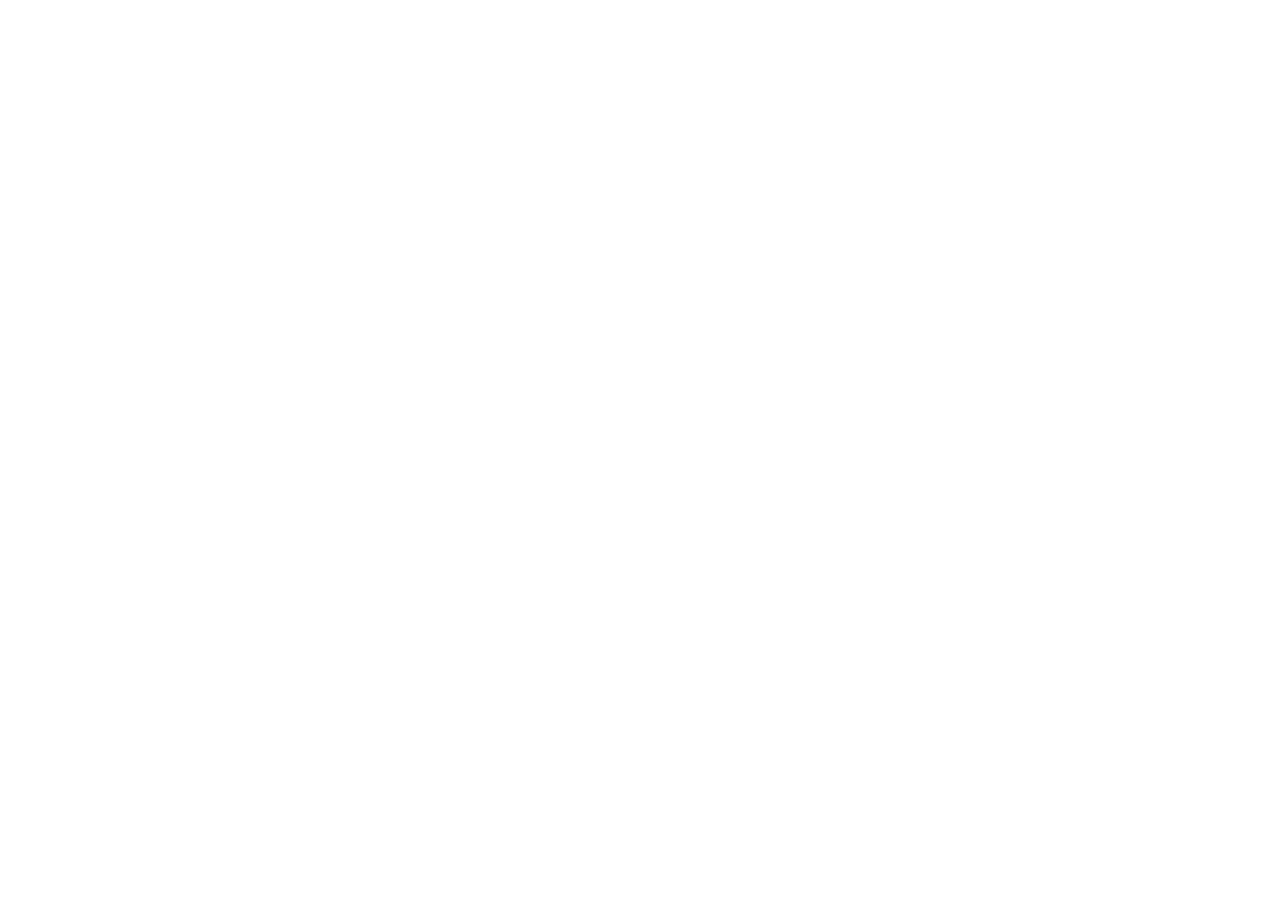
==== pages/about.html @ 9780df92 "#4 desgin mune" ====
<!DOCTYPE html>
<html lang="en">
<head>
    <meta charset="UTF-8">
    <meta name="viewport" content="width=device-width, initial-scale=1.0">
    <title>Document</title>
</head>
<body>
    
</body>
</html>
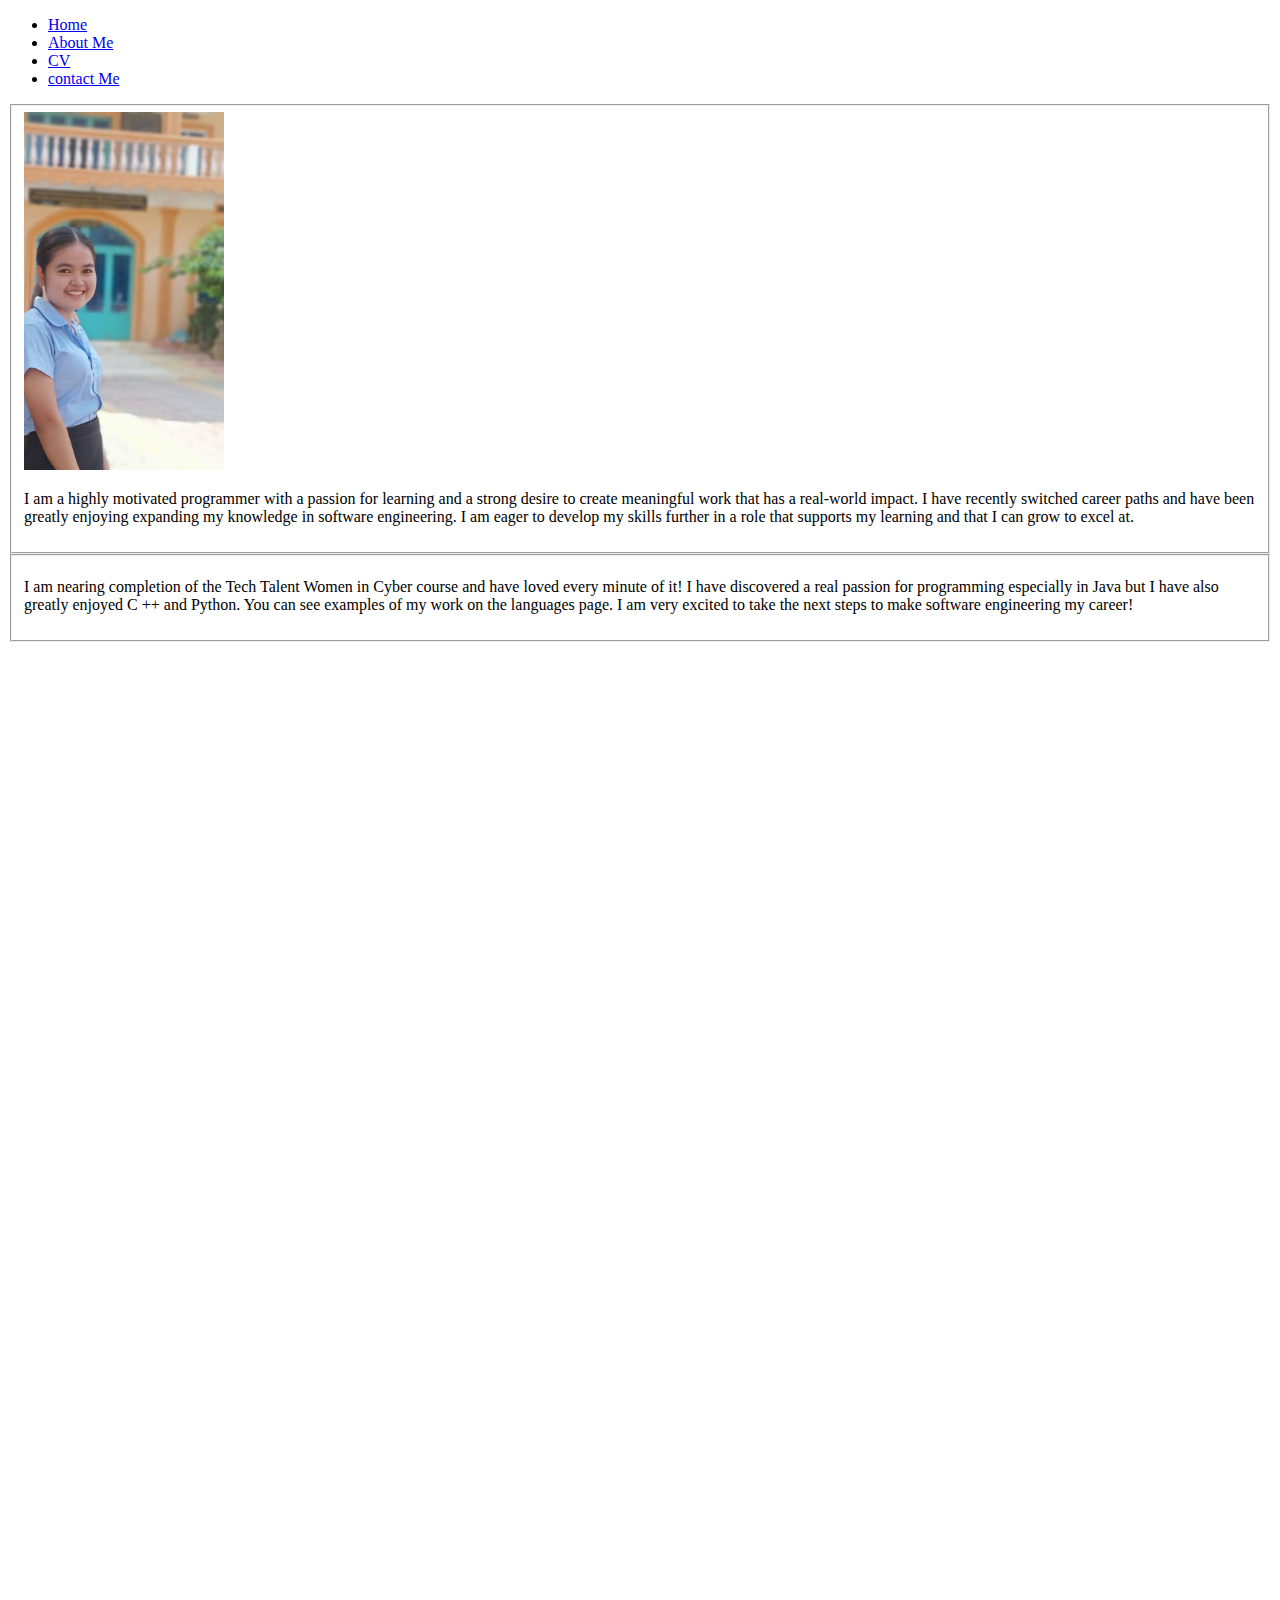
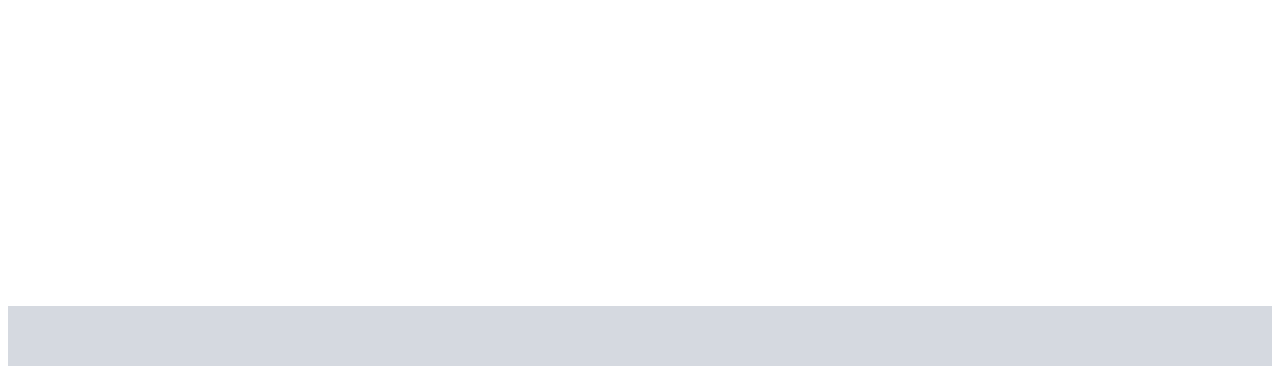
==== commit 3644ad39: "#6 link pages" ====
--- a/pages/about.html
+++ b/pages/about.html
@@ -1,11 +1,42 @@
+
 <!DOCTYPE html>
 <html lang="en">
 <head>
     <meta charset="UTF-8">
     <meta name="viewport" content="width=device-width, initial-scale=1.0">
-    <title>Document</title>
+    <title>Personal Project</title>
+    <link rel="stylesheet" href="../css/about.css">
+    <link rel="shortcut icon" href="../images/1.png" type="image/x-icon"> 
+    
 </head>
 <body>
-    
+    <div class="container">
+        <ul>
+            <li><a href="../index.html">Home</a></li>
+            <li><a href="/pages/about.html">About Me</a></li>
+            <li><a href="/pages/CV.html">CV</a></li>
+            <li><a href="/pages/contact.html">contact Me</a></li>
+        </ul>
+    </div>
+<div class="one">
+    <fieldset>
+    <div class="show">
+        <img src="/images/5.jpeg" alt="5.jpeg" width="200">
+        <p>I am a highly motivated programmer with a passion for learning and a strong desire to create meaningful work that has a real-world impact. I have recently switched career paths and have been greatly enjoying expanding my knowledge in software engineering. I am eager to develop my skills further in a role that supports my learning and that I can grow to excel at.</p>
+    </div>
+    </fieldset>
+</div>
+<div class="two">
+    <fieldset>
+    <div class="show">
+       
+        <p>I am nearing completion of the Tech Talent Women in Cyber course and have loved every minute of it! I have discovered a real passion for programming especially in Java but I have also greatly enjoyed C ++ and Python. You can see examples of my work on the languages page. I am very excited to take the next steps to make software engineering my career!</p>
+    </div>
+    </fieldset>
+</div>
+<footer>
+        
+</footer>
 </body>
 </html>
+
--- a/css/about.css
+++ b/css/about.css
@@ -0,0 +1,8 @@
+footer{
+    background: rgb(213, 217, 224);
+    padding: 30px;
+    color:black;
+    text-transform: uppercase;
+    text-align: center;
+    margin-top: 100%;
+ }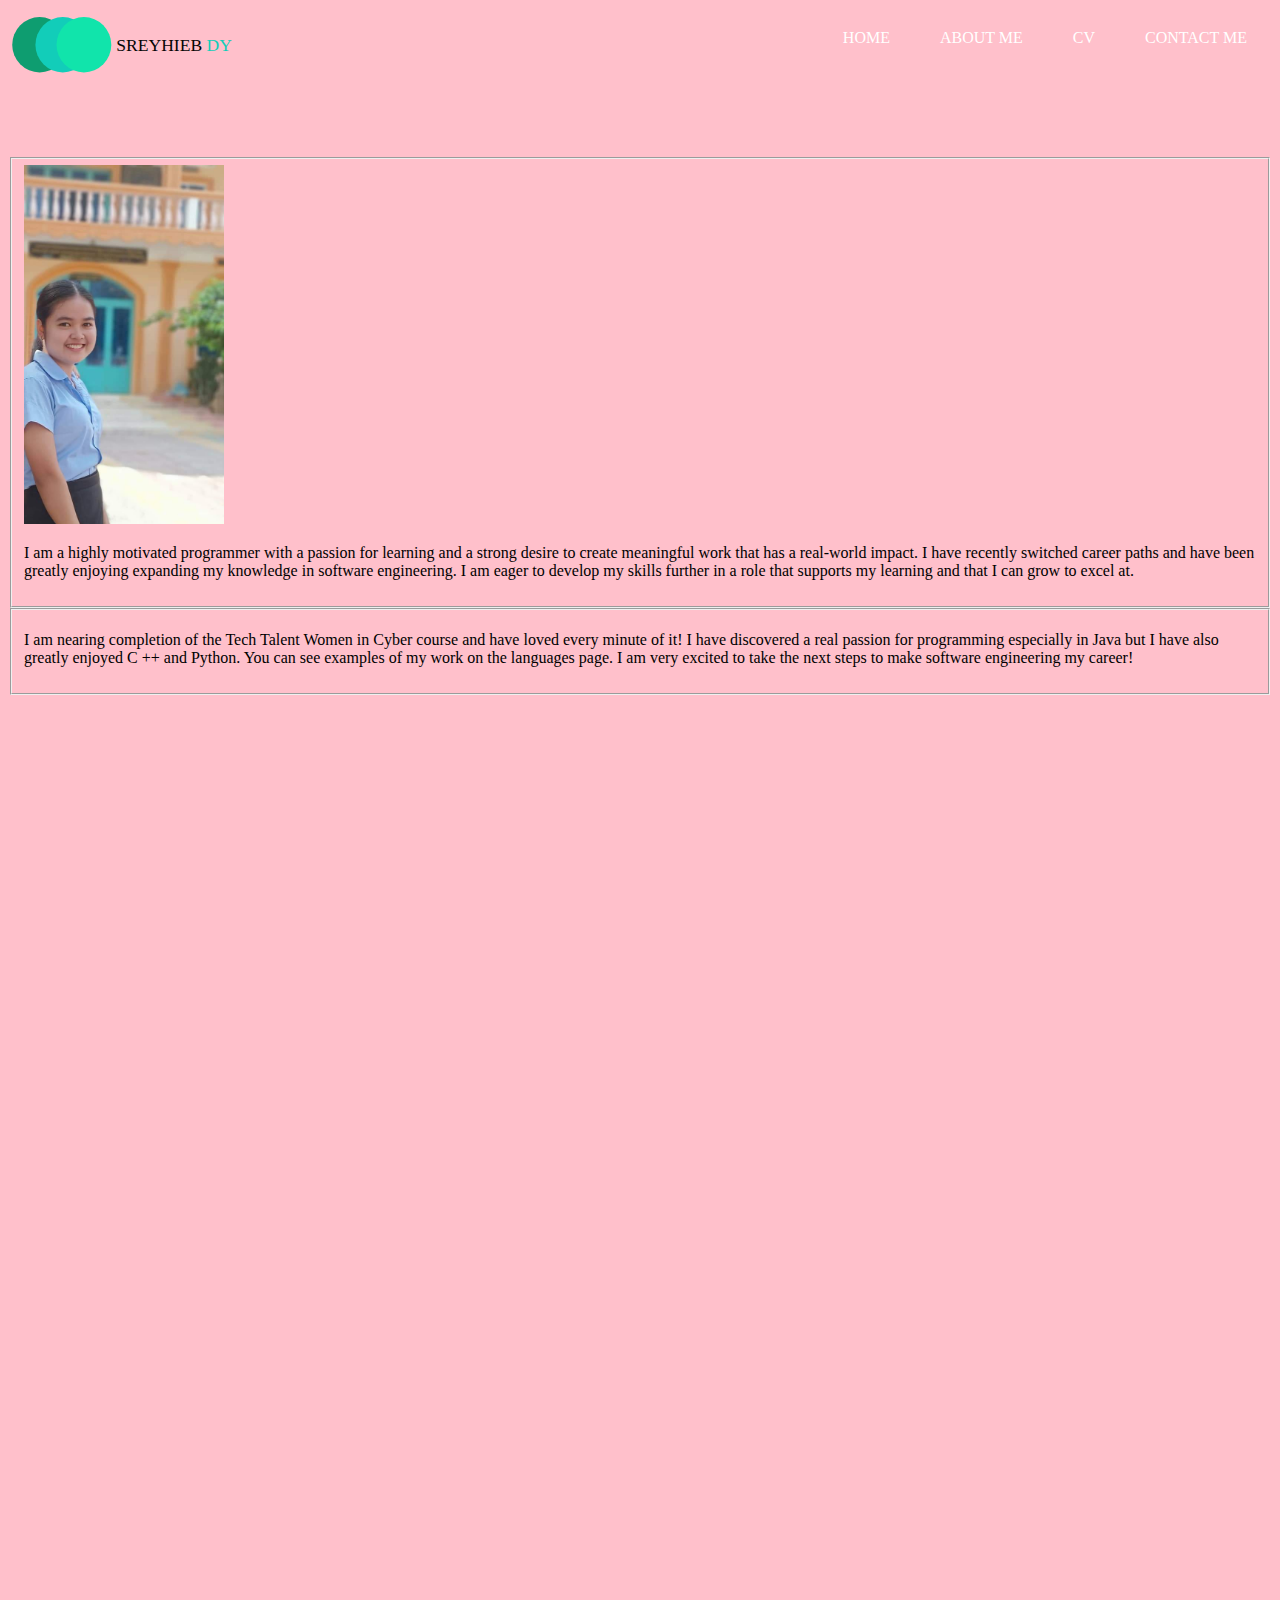
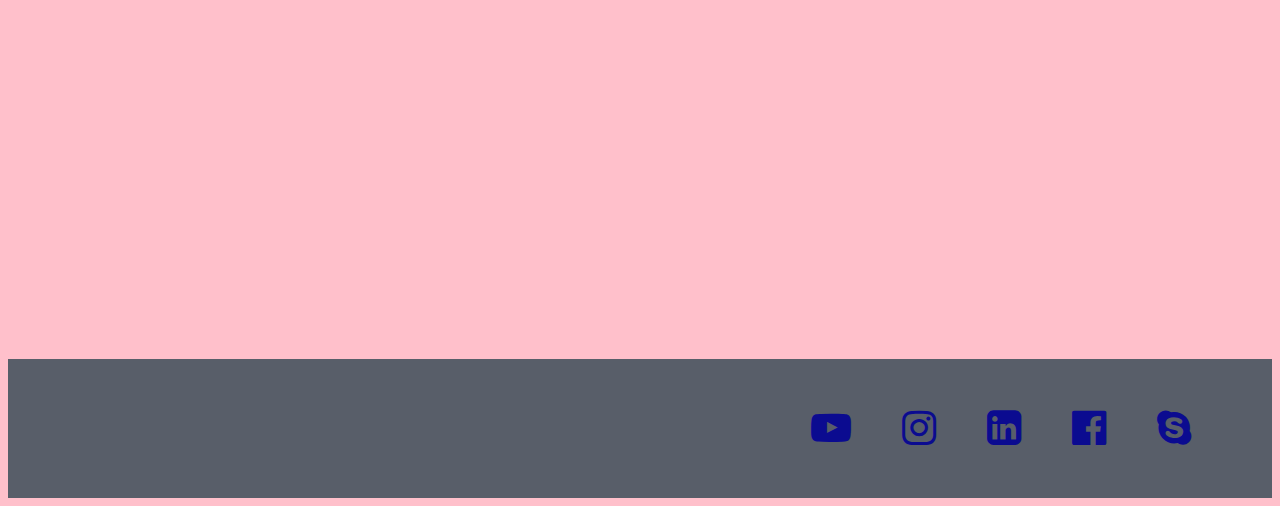
==== commit 30586123: "#6 backgrand page" ====
--- a/pages/about.html
+++ b/pages/about.html
@@ -7,15 +7,18 @@
     <title>Personal Project</title>
     <link rel="stylesheet" href="../css/about.css">
     <link rel="shortcut icon" href="../images/1.png" type="image/x-icon"> 
-    
+    <link rel="stylesheet" href="https://cdnjs.cloudflare.com/ajax/libs/font-awesome/4.7.0/css/font-awesome.min.css">
 </head>
 <body>
+    <div class="logo-container">
+        <img src="/images/logo.svg" alt="logo" width="20%">
+    </div>
     <div class="container">
         <ul>
             <li><a href="../index.html">Home</a></li>
-            <li><a href="/pages/about.html">About Me</a></li>
-            <li><a href="/pages/CV.html">CV</a></li>
-            <li><a href="/pages/contact.html">contact Me</a></li>
+            <li><a href="about.html">About Me</a></li>
+            <li><a href="cv.html">CV</a></li>
+            <li><a href="contact.html">contact Me</a></li>
         </ul>
     </div>
 <div class="one">
@@ -29,13 +32,20 @@
 <div class="two">
     <fieldset>
     <div class="show">
-       
         <p>I am nearing completion of the Tech Talent Women in Cyber course and have loved every minute of it! I have discovered a real passion for programming especially in Java but I have also greatly enjoyed C ++ and Python. You can see examples of my work on the languages page. I am very excited to take the next steps to make software engineering my career!</p>
     </div>
     </fieldset>
 </div>
 <footer>
-        
+    <div class="websize">
+        <ol>
+            <li><a href="https://www.youtube.com/"><i class="fa fa-youtube-play"></i></a></li>
+            <li><a href="https://www.instagram.com/?hl=en"><i class="fa fa-instagram"></i></a></li>
+            <li><a href="https://fontawesome.com/v4.7.0/icon/linkedin-square"><i class="fa fa-linkedin-square"></i></a></li>
+            <li><a href="https://www.facebook.com/facebook"><i class="	fa fa-facebook-official"></i></a></li>
+            <li><a href="https://www.skype.com/en/"><i class="fa fa-skype"></i></a></li>
+        </ol>
+   </div>  
 </footer>
 </body>
 </html>
--- a/css/about.css
+++ b/css/about.css
@@ -1,5 +1,50 @@
+body{
+    overflow-x: hidden;
+    background: pink;
+}
+ul{
+    display: flex;
+    list-style: none;
+    justify-content:flex-end;
+    margin-top: -5%;
+}
+ul li{
+    padding: 10px;
+    
+}
+ul li:hover{
+    background-color: coral;
+}
+ul li a{
+    text-decoration: none;
+    text-transform: uppercase;
+    color:#fff;
+    padding: 15px;
+}
+.contain{
+    height: 100vh;
+    margin: -350px;
+}
+.one{
+    margin-top: 100px;
+}
+.websize {
+    display: flex;
+    justify-content: flex-end;
+}
+ ol  {
+    display: flex;
+    justify-content: space-evenly;
+    list-style: none;
+    width: 40%;
+
+}
+ol a {
+    font-size: 40px;
+    color: rgb(11, 11, 144);
+}
 footer{
-    background: rgb(213, 217, 224);
+    background: rgb(88, 94, 105);
     padding: 30px;
     color:black;
     text-transform: uppercase;
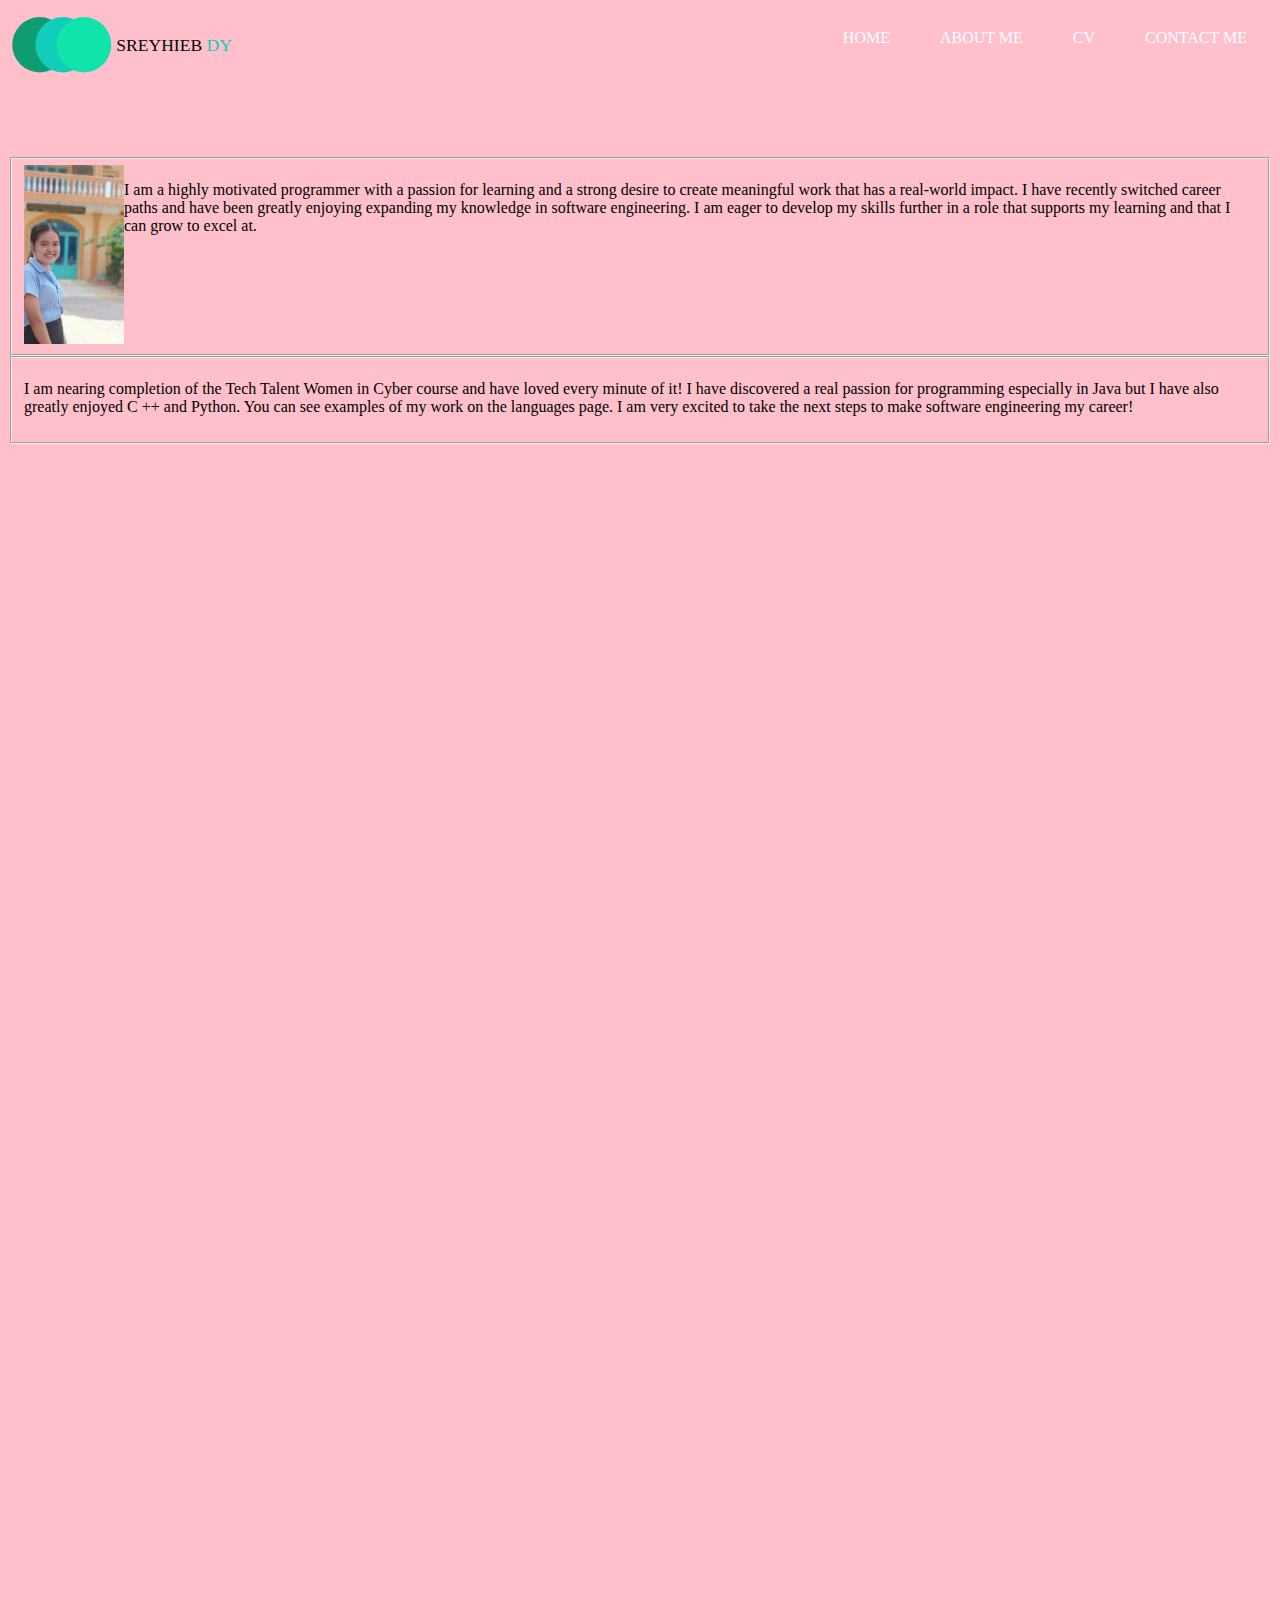
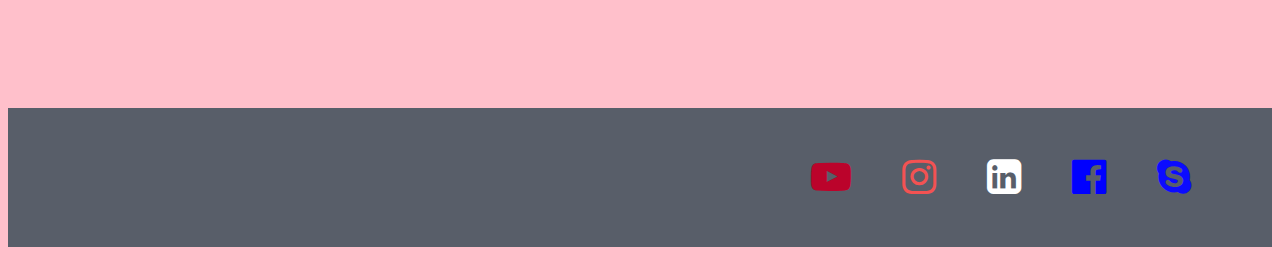
==== commit f46ca828: "#7 design home page" ====
--- a/pages/about.html
+++ b/pages/about.html
@@ -24,7 +24,7 @@
 <div class="one">
     <fieldset>
     <div class="show">
-        <img src="/images/5.jpeg" alt="5.jpeg" width="200">
+        <img src="/images/5.jpeg" alt="5.jpeg" width="100">
         <p>I am a highly motivated programmer with a passion for learning and a strong desire to create meaningful work that has a real-world impact. I have recently switched career paths and have been greatly enjoying expanding my knowledge in software engineering. I am eager to develop my skills further in a role that supports my learning and that I can grow to excel at.</p>
     </div>
     </fieldset>
@@ -39,11 +39,11 @@
 <footer>
     <div class="websize">
         <ol>
-            <li><a href="https://www.youtube.com/"><i class="fa fa-youtube-play"></i></a></li>
-            <li><a href="https://www.instagram.com/?hl=en"><i class="fa fa-instagram"></i></a></li>
-            <li><a href="https://fontawesome.com/v4.7.0/icon/linkedin-square"><i class="fa fa-linkedin-square"></i></a></li>
-            <li><a href="https://www.facebook.com/facebook"><i class="	fa fa-facebook-official"></i></a></li>
-            <li><a href="https://www.skype.com/en/"><i class="fa fa-skype"></i></a></li>
+            <li><a href="https://www.youtube.com/"><i class="fa fa-youtube-play" style="color: rgb(187, 3, 43);"></i></a></li>
+            <li><a href="https://www.instagram.com/?hl=en"><i class="fa fa-instagram" style="color: rgb(243, 82, 82);"></i></a></li>
+            <li><a href="https://fontawesome.com/v4.7.0/icon/linkedin-square"><i class="fa fa-linkedin-square" style="color:white ;"></i></a></li>
+            <li><a href="https://www.facebook.com/facebook"><i class="	fa fa-facebook-official" style="color:blue"></i></a></li>
+            <li><a href="https://www.skype.com/en/"><i class="fa fa-skype" style="color:rgb(11, 11, 255) ;"></i></a></li>
         </ol>
    </div>  
 </footer>
--- a/css/about.css
+++ b/css/about.css
@@ -1,6 +1,6 @@
 body{
     overflow-x: hidden;
-    background: pink;
+    background:pink;
 }
 ul{
     display: flex;
@@ -50,4 +50,10 @@
     text-transform: uppercase;
     text-align: center;
     margin-top: 100%;
- }+ }
+.pig{
+    height: 40vh;
+}
+.show{
+    display: flex;
+}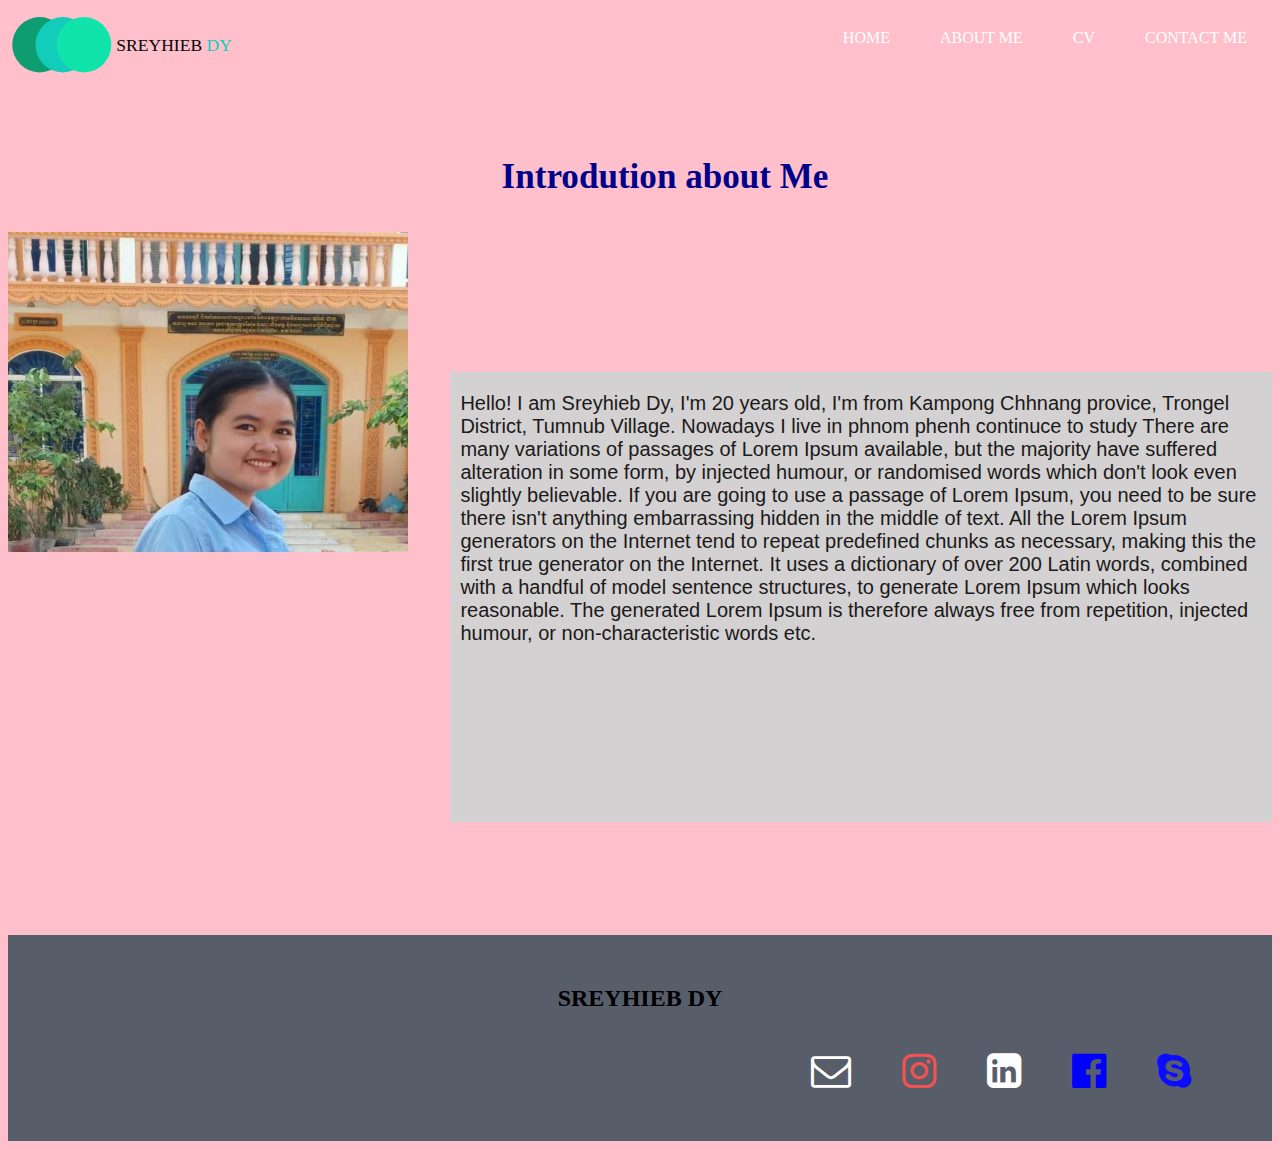
==== commit 0bc002fb: "#8 input colors backgrand" ====
--- a/pages/about.html
+++ b/pages/about.html
@@ -10,6 +10,7 @@
     <link rel="stylesheet" href="https://cdnjs.cloudflare.com/ajax/libs/font-awesome/4.7.0/css/font-awesome.min.css">
 </head>
 <body>
+<!--  -->
     <div class="logo-container">
         <img src="/images/logo.svg" alt="logo" width="20%">
     </div>
@@ -21,32 +22,52 @@
             <li><a href="contact.html">contact Me</a></li>
         </ul>
     </div>
-<div class="one">
-    <fieldset>
-    <div class="show">
-        <img src="/images/5.jpeg" alt="5.jpeg" width="100">
-        <p>I am a highly motivated programmer with a passion for learning and a strong desire to create meaningful work that has a real-world impact. I have recently switched career paths and have been greatly enjoying expanding my knowledge in software engineering. I am eager to develop my skills further in a role that supports my learning and that I can grow to excel at.</p>
+    <div class="one">
+        <h3>Introdution about Me</h3>
     </div>
-    </fieldset>
-</div>
-<div class="two">
-    <fieldset>
-    <div class="show">
-        <p>I am nearing completion of the Tech Talent Women in Cyber course and have loved every minute of it! I have discovered a real passion for programming especially in Java but I have also greatly enjoyed C ++ and Python. You can see examples of my work on the languages page. I am very excited to take the next steps to make software engineering my career!</p>
+<!--  -->
+
+    </div class="all">
+        <div class="photo">
+            <img src="/images/6.jpeg" alt="6.jpeg" width="400";
+            height="320"  > 
+        </div>
+        <div class="box-text">
+            <p>
+                Hello! I am Sreyhieb Dy, I'm 20 years old, I'm from 
+                Kampong Chhnang provice, Trongel ​District, Tumnub  Village.
+                Nowadays I live in phnom phenh continuce to study
+                There are many variations of passages of Lorem Ipsum available, 
+                but the majority have suffered alteration in some form, by injected humour,
+                or randomised words which don't look even slightly believable. If you are
+                going to use a passage of Lorem Ipsum, you need to be sure there isn't anything 
+                embarrassing hidden in the middle of text. All the Lorem Ipsum generators on the
+                Internet tend to repeat predefined chunks as necessary, making this the first true 
+                generator on the Internet. It uses a dictionary of over 200 Latin words, combined with
+                a handful of model sentence structures, to generate Lorem Ipsum which looks reasonable.
+                The generated Lorem Ipsum is therefore always free from repetition, injected humour, 
+                or non-characteristic words etc.
+            </p>
+        </div>
     </div>
-    </fieldset>
-</div>
-<footer>
-    <div class="websize">
-        <ol>
-            <li><a href="https://www.youtube.com/"><i class="fa fa-youtube-play" style="color: rgb(187, 3, 43);"></i></a></li>
-            <li><a href="https://www.instagram.com/?hl=en"><i class="fa fa-instagram" style="color: rgb(243, 82, 82);"></i></a></li>
-            <li><a href="https://fontawesome.com/v4.7.0/icon/linkedin-square"><i class="fa fa-linkedin-square" style="color:white ;"></i></a></li>
-            <li><a href="https://www.facebook.com/facebook"><i class="	fa fa-facebook-official" style="color:blue"></i></a></li>
-            <li><a href="https://www.skype.com/en/"><i class="fa fa-skype" style="color:rgb(11, 11, 255) ;"></i></a></li>
-        </ol>
-   </div>  
-</footer>
+
+<!--  -->
+    <footer>
+        <div class="text1">
+            <h2>Sreyhieb Dy</h2>
+        </div>
+        <div class="websize">
+            <ol>
+                <li><a href="https://www.youtube.com/"><i class="fa fa-envelope-o" style="color:white;"></i></a></li>
+                <li><a href="https://www.instagram.com/?hl=en"><i class="fa fa-instagram" style="color: rgb(243, 82, 82);"></i></a></li>
+                <li><a href="https://fontawesome.com/v4.7.0/icon/linkedin-square"><i class="fa fa-linkedin-square" style="color:white ;"></i></a></li>
+                <li><a href="https://www.facebook.com/facebook"><i class="	fa fa-facebook-official" style="color:blue"></i></a></li>
+                <li><a href="https://www.skype.com/en/"><i class="fa fa-skype" style="color:rgb(11, 11, 255) ;"></i></a></li>
+            </ol>
+    </div>  
+    </footer>
+
+<!--  -->
 </body>
 </html>
 
--- a/css/about.css
+++ b/css/about.css
@@ -43,17 +43,65 @@
     font-size: 40px;
     color: rgb(11, 11, 144);
 }
+
+.pig{
+    height: 40vh;
+}
+.show{
+    display: flex;
+}
+
+/*  */
+
+.all{
+    width:100%;
+    height:50vh;
+    display: flex;
+
+    
+}
+.photo{
+    width:30%;
+    height:50vh;   
+}
+
+.box-text{
+    width:65%;
+    height:50vh;
+    float: right;
+    margin-top: -310px;
+    margin-left: 10px;
+    font-size: 20px;
+    background: rgb(211, 209, 209);
+
+}
+.box-text p{
+    color:rgb(27, 25, 25);
+    font-family: sans-serif;
+    padding-left: 10px;
+    
+}
+.one{
+    text-align: center;
+    font-size: 30px;
+    padding-left: 50px;
+    color: darkblue;
+}
+/*  */
+
 footer{
     background: rgb(88, 94, 105);
     padding: 30px;
     color:black;
     text-transform: uppercase;
     text-align: center;
-    margin-top: 100%;
- }
-.pig{
-    height: 40vh;
+    margin-top: 20%;
 }
-.show{
-    display: flex;
-}+/* cv */
+button{
+    text-align: center;
+    margin-left: 450px;
+    background:rgb(101, 101, 216);
+   
+}
+
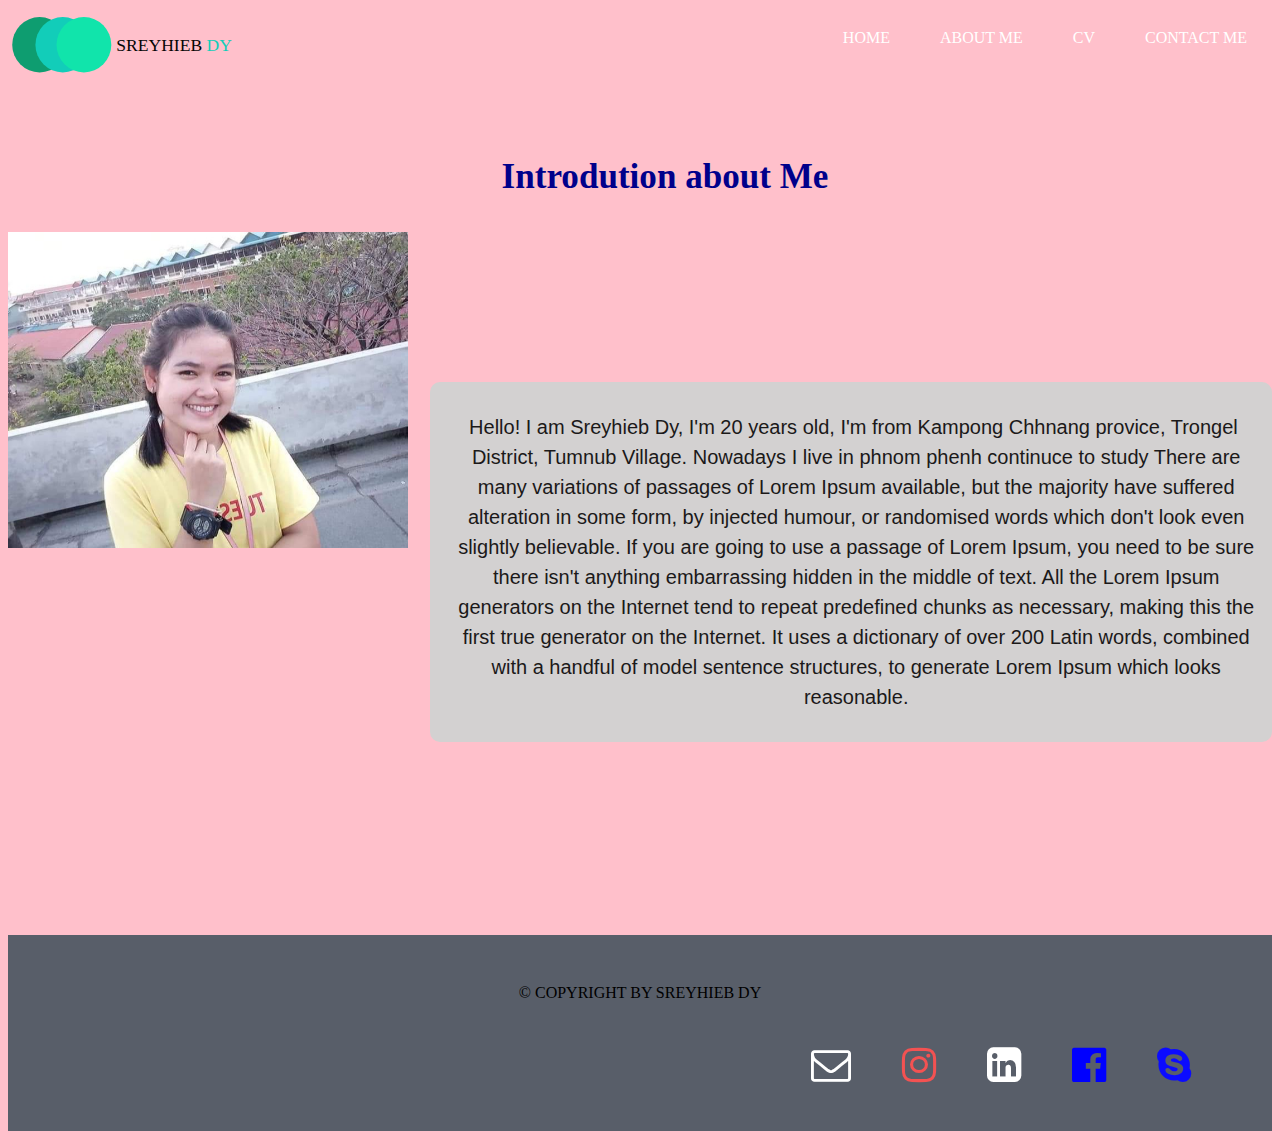
==== commit 9f58e63a: "#9 cv and contact" ====
--- a/pages/about.html
+++ b/pages/about.html
@@ -5,6 +5,7 @@
     <meta charset="UTF-8">
     <meta name="viewport" content="width=device-width, initial-scale=1.0">
     <title>Personal Project</title>
+    <link rel="stylesheet" href="/css/hover.css">
     <link rel="stylesheet" href="../css/about.css">
     <link rel="shortcut icon" href="../images/1.png" type="image/x-icon"> 
     <link rel="stylesheet" href="https://cdnjs.cloudflare.com/ajax/libs/font-awesome/4.7.0/css/font-awesome.min.css">
@@ -29,8 +30,7 @@
 
     </div class="all">
         <div class="photo">
-            <img src="/images/6.jpeg" alt="6.jpeg" width="400";
-            height="320"  > 
+            <img src="/images/9.jpeg" alt="9.jpeg" width="400"; > 
         </div>
         <div class="box-text">
             <p>
@@ -45,24 +45,21 @@
                 Internet tend to repeat predefined chunks as necessary, making this the first true 
                 generator on the Internet. It uses a dictionary of over 200 Latin words, combined with
                 a handful of model sentence structures, to generate Lorem Ipsum which looks reasonable.
-                The generated Lorem Ipsum is therefore always free from repetition, injected humour, 
-                or non-characteristic words etc.
+                
             </p>
         </div>
     </div>
 
 <!--  -->
     <footer>
-        <div class="text1">
-            <h2>Sreyhieb Dy</h2>
-        </div>
+        <p>&copy; Copyright by Sreyhieb Dy</p>
         <div class="websize">
             <ol>
-                <li><a href="https://www.youtube.com/"><i class="fa fa-envelope-o" style="color:white;"></i></a></li>
-                <li><a href="https://www.instagram.com/?hl=en"><i class="fa fa-instagram" style="color: rgb(243, 82, 82);"></i></a></li>
-                <li><a href="https://fontawesome.com/v4.7.0/icon/linkedin-square"><i class="fa fa-linkedin-square" style="color:white ;"></i></a></li>
-                <li><a href="https://www.facebook.com/facebook"><i class="	fa fa-facebook-official" style="color:blue"></i></a></li>
-                <li><a href="https://www.skype.com/en/"><i class="fa fa-skype" style="color:rgb(11, 11, 255) ;"></i></a></li>
+                <li><a href="https://www.youtube.com/"><i class="fa fa-envelope-o hvr-bounce-in" style="color:white;"></i></a></li>
+                <li><a href="https://www.instagram.com/?hl=en"><i class="fa fa-instagram hvr-bounce-in" style="color: rgb(243, 82, 82);"></i></a></li>
+                <li><a href="https://fontawesome.com/v4.7.0/icon/linkedin-square"><i class="fa fa-linkedin-square hvr-bounce-in" style="color:white ;"></i></a></li>
+                <li><a href="https://www.facebook.com/facebook"><i class="	fa fa-facebook-official hvr-bounce-in" style="color:blue"></i></a></li>
+                <li><a href="https://www.skype.com/en/"><i class="fa fa-skype hvr-bounce-in" style="color:rgb(11, 11, 255) ;"></i></a></li>
             </ol>
     </div>  
     </footer>
--- a/css/about.css
+++ b/css/about.css
@@ -44,9 +44,7 @@
     color: rgb(11, 11, 144);
 }
 
-.pig{
-    height: 40vh;
-}
+
 .show{
     display: flex;
 }
@@ -57,8 +55,10 @@
     width:100%;
     height:50vh;
     display: flex;
-
-    
+    margin-top: -10px;
+    border-radius: 10px;
+    padding: 10px;
+    line-height: 3;
 }
 .photo{
     width:30%;
@@ -67,13 +67,14 @@
 
 .box-text{
     width:65%;
-    height:50vh;
     float: right;
-    margin-top: -310px;
+    margin-top: -300px;
     margin-left: 10px;
     font-size: 20px;
     background: rgb(211, 209, 209);
-
+    border-radius: 10px;
+    padding: 10px;
+    line-height:1.9;
 }
 .box-text p{
     color:rgb(27, 25, 25);
@@ -87,8 +88,32 @@
     padding-left: 50px;
     color: darkblue;
 }
-/*  */
-
+button{
+    text-align: center;
+    margin-left: 450px;
+   
+    
+}
+.btn{
+    width: 20%;
+    height: 30px;
+    margin-right: 20px;
+}
+.text1{
+    background: rgba(128, 128, 128, 0.267);
+    height: 495px;
+    width: 700px;
+    margin-left:53%;
+    margin-top: -41%;
+}
+.text1,p{
+    text-align: center;
+   line-height: 1.5;
+}
+.text , h2 , p{
+    display: flex;
+    justify-content: center;
+}
 footer{
     background: rgb(88, 94, 105);
     padding: 30px;
@@ -97,11 +122,17 @@
     text-align: center;
     margin-top: 20%;
 }
-/* cv */
-button{
-    text-align: center;
-    margin-left: 450px;
-    background:rgb(101, 101, 216);
-   
+@media(max-width:750px) {
+    .box-text {
+        flex-direction: column;
+        
+    }
+   .photo{
+        height:40px;
+        width: 50%;
+    }
+    
 }
 
+
+
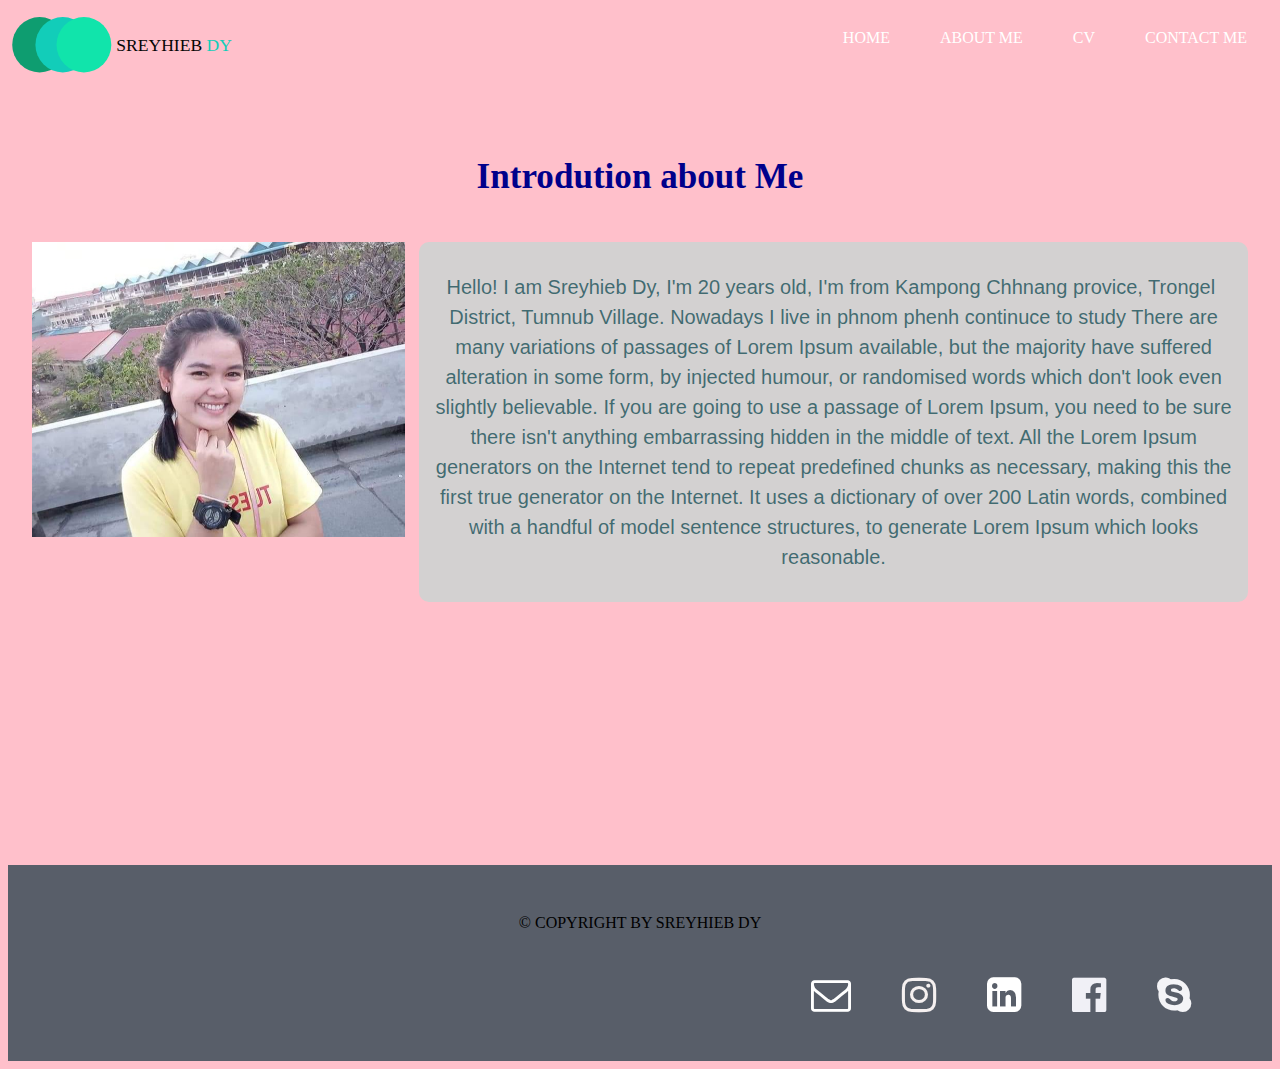
==== commit 63f5dd06: "#9 @mdia" ====
--- a/pages/about.html
+++ b/pages/about.html
@@ -28,9 +28,9 @@
     </div>
 <!--  -->
 
-    </div class="all">
+    <div class="all">
         <div class="photo">
-            <img src="/images/9.jpeg" alt="9.jpeg" width="400"; > 
+            <img src="/images/9.jpeg" alt="9.jpeg" width="100%"; > 
         </div>
         <div class="box-text">
             <p>
@@ -56,10 +56,10 @@
         <div class="websize">
             <ol>
                 <li><a href="https://www.youtube.com/"><i class="fa fa-envelope-o hvr-bounce-in" style="color:white;"></i></a></li>
-                <li><a href="https://www.instagram.com/?hl=en"><i class="fa fa-instagram hvr-bounce-in" style="color: rgb(243, 82, 82);"></i></a></li>
+                <li><a href="https://www.instagram.com/?hl=en"><i class="fa fa-instagram hvr-bounce-in" style="color: rgb(245, 240, 240);"></i></a></li>
                 <li><a href="https://fontawesome.com/v4.7.0/icon/linkedin-square"><i class="fa fa-linkedin-square hvr-bounce-in" style="color:white ;"></i></a></li>
-                <li><a href="https://www.facebook.com/facebook"><i class="	fa fa-facebook-official hvr-bounce-in" style="color:blue"></i></a></li>
-                <li><a href="https://www.skype.com/en/"><i class="fa fa-skype hvr-bounce-in" style="color:rgb(11, 11, 255) ;"></i></a></li>
+                <li><a href="https://www.facebook.com/facebook"><i class="	fa fa-facebook-official hvr-bounce-in" style="color:rgb(240, 240, 246)"></i></a></li>
+                <li><a href="https://www.skype.com/en/"><i class="fa fa-skype hvr-bounce-in" style="color:rgb(244, 244, 247) ;"></i></a></li>
             </ol>
     </div>  
     </footer>
--- a/css/about.css
+++ b/css/about.css
@@ -52,40 +52,37 @@
 /*  */
 
 .all{
-    width:100%;
-    height:50vh;
+   
     display: flex;
-    margin-top: -10px;
+   justify-content: space-evenly;
     border-radius: 10px;
     padding: 10px;
     line-height: 3;
 }
 .photo{
     width:30%;
-    height:50vh;   
+   
 }
 
 .box-text{
     width:65%;
-    float: right;
-    margin-top: -300px;
-    margin-left: 10px;
+  
+   padding: 10px;
     font-size: 20px;
     background: rgb(211, 209, 209);
     border-radius: 10px;
-    padding: 10px;
     line-height:1.9;
 }
 .box-text p{
-    color:rgb(27, 25, 25);
+    color:rgba(15, 74, 82, 0.753);
     font-family: sans-serif;
-    padding-left: 10px;
+  
     
 }
 .one{
     text-align: center;
     font-size: 30px;
-    padding-left: 50px;
+
     color: darkblue;
 }
 button{
@@ -100,11 +97,11 @@
     margin-right: 20px;
 }
 .text1{
-    background: rgba(128, 128, 128, 0.267);
-    height: 495px;
-    width: 700px;
+    background: rgba(7, 145, 187, 0.329);
+    height: 455px;
+    width: 600px;
     margin-left:53%;
-    margin-top: -41%;
+    margin-top: -42%;
 }
 .text1,p{
     text-align: center;
@@ -122,17 +119,31 @@
     text-align: center;
     margin-top: 20%;
 }
-@media(max-width:750px) {
+@media(max-width:700px) {
+    .all {
+        flex-direction: column;
+    }
     .box-text {
+       width: 100%;
+    }
+    .photo{
+        width: 100%;
+    }
+    
+}
+@media(max-width:700px) {
+    .logo-container {
         flex-direction: column;
-        
     }
-   .photo{
-        height:40px;
-        width: 50%;
+    .text1 {
+       width: 100%;
+    }
+    .photo{
+        width: 100%;
     }
     
 }
 
 
 
+
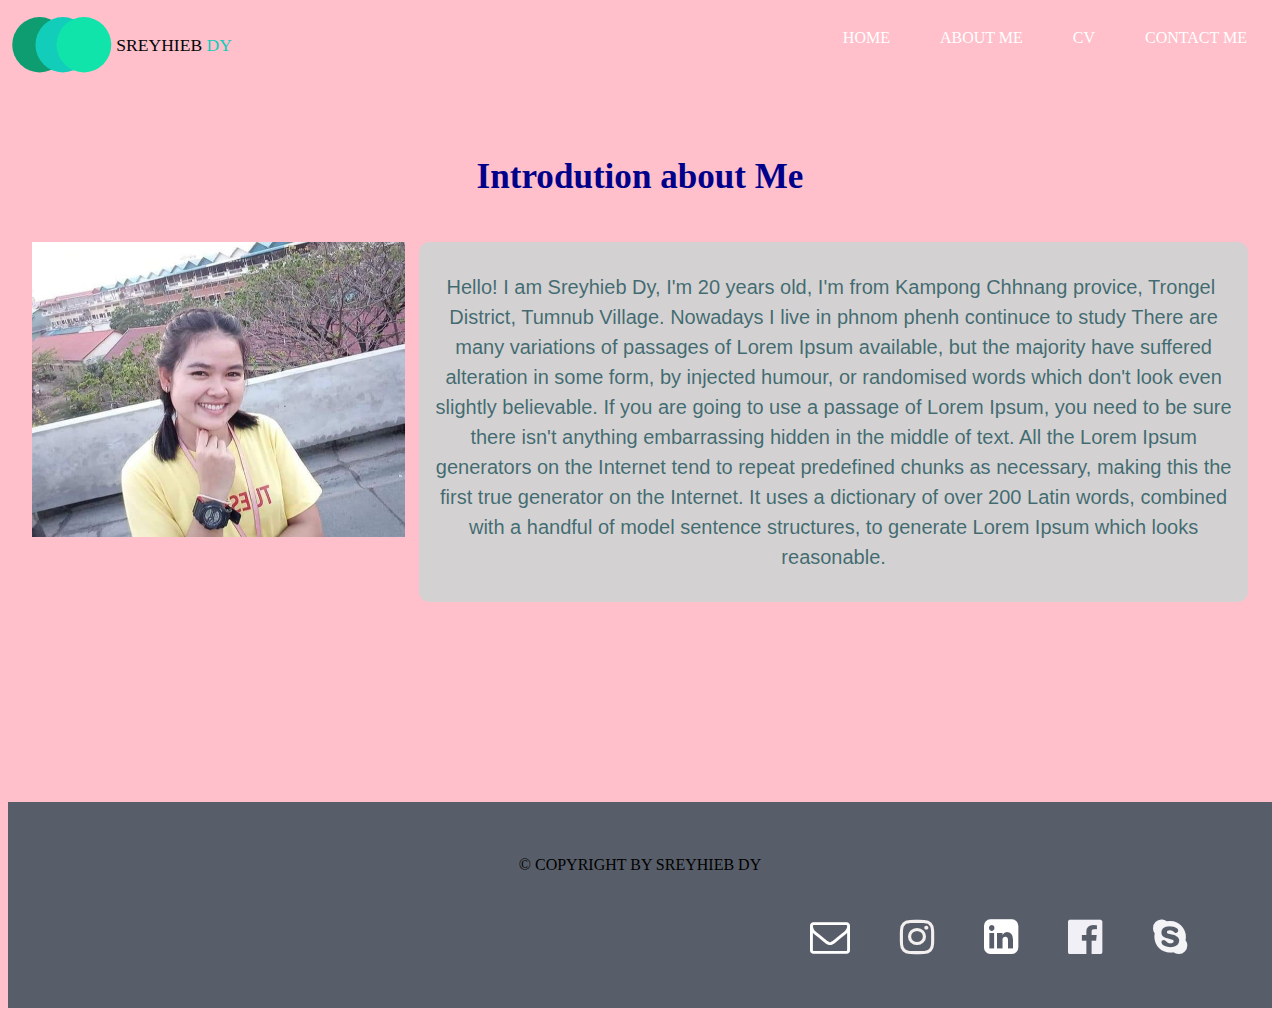
==== commit c116a162: "#10 respeantive" ====
--- a/pages/about.html
+++ b/pages/about.html
@@ -6,7 +6,7 @@
     <meta name="viewport" content="width=device-width, initial-scale=1.0">
     <title>Personal Project</title>
     <link rel="stylesheet" href="/css/hover.css">
-    <link rel="stylesheet" href="../css/about.css">
+    <link rel="stylesheet" href="../css/main.css">
     <link rel="shortcut icon" href="../images/1.png" type="image/x-icon"> 
     <link rel="stylesheet" href="https://cdnjs.cloudflare.com/ajax/libs/font-awesome/4.7.0/css/font-awesome.min.css">
 </head>
@@ -32,7 +32,7 @@
         <div class="photo">
             <img src="/images/9.jpeg" alt="9.jpeg" width="100%"; > 
         </div>
-        <div class="box-text">
+        <div class="box-text1">
             <p>
                 Hello! I am Sreyhieb Dy, I'm 20 years old, I'm from 
                 Kampong Chhnang provice, Trongel ​District, Tumnub  Village.
--- a/css/main.css
+++ b/css/main.css
@@ -0,0 +1,173 @@
+body{
+    overflow-x: hidden;
+    background:pink;
+}
+ul{
+    display: flex;
+    list-style: none;
+    justify-content:flex-end;
+    margin-top: -5%;
+}
+ul li{
+    padding: 10px;
+    
+}
+ul li:hover{
+    background-color: coral;
+}
+ul li a{
+    text-decoration: none;
+    text-transform: uppercase;
+    color:#fff;
+    padding: 15px;
+}
+.contain{
+    height: 100vh;
+    margin: -350px;
+}
+.websize {
+    display: flex;
+    justify-content: flex-end;
+}
+ ol  {
+    display: flex;
+    justify-content: space-evenly;
+    list-style: none;
+    width: 40%;
+
+}
+ol a {
+    font-size: 40px;
+    color: rgb(11, 11, 144);
+}
+/*  */
+/* about */
+.all{
+   
+    display: flex;
+   justify-content: space-evenly;
+    border-radius: 10px;
+    padding: 10px;
+    line-height: 3;
+}
+.photo{
+    width:30%;
+   
+} 
+
+.box-text1{
+    width:65%;
+  
+   padding: 10px;
+    font-size: 20px;
+    background: rgb(211, 209, 209);
+    border-radius: 10px;
+    line-height:1.9;
+}
+.box-text1 p{
+    color:rgba(15, 74, 82, 0.753);
+    font-family: sans-serif;
+  
+    
+}
+.one{
+    margin-top: 100px;
+}
+.one{
+    text-align: center;
+    font-size: 30px;
+
+    color: darkblue;
+}
+/*  */
+/* cv */
+button{
+    text-align: center;
+    margin-left: 450px;
+}
+.btn{
+    width: 20%;
+    height: 30px;
+    margin-right: 20px;
+}
+.text1{
+    background: rgba(7, 145, 187, 0.329);
+    height: 455px;
+    width: 600px;
+    margin-left:53%;
+    margin-top: -42%;
+}
+.text1,p{
+    text-align: center;
+   line-height: 1.5;
+}
+.text , h2 , p{
+    display: flex;
+    justify-content: center;
+}
+/* cv and contact */
+footer{
+    background: rgb(88, 94, 105);
+    padding: 35px;
+    text-transform: uppercase;
+    text-align: center;
+    margin-top:15%;
+ }
+
+/* contact */
+.box-text{
+    margin-top: 10%;
+    margin-left: 55%;
+    margin-top: -47%;
+ }
+ .blog-T{
+     display: flex;
+     justify-content: center;
+     margin-top:50px;
+ }
+ .contain-text{
+    height: 100vh;
+    margin: -50px;
+    margin-left:5% ;
+    margin-top:10% ;
+}
+ .box-right {
+    margin-top: 10%;
+    margin-left: 55%;
+    margin-top: -47%;
+   
+} 
+/* CV */
+@media(max-width:700px) {
+    .all {
+        flex-direction: column;
+    }
+    .box-text {
+       width: 100%;
+    }
+    .photo{
+        width: 100%;
+    }
+    .logo-container {
+        flex-direction: column;
+    }
+    .text1 {
+       width: 100%;
+    }
+    .photo{
+        width: 100%;
+    }
+    .contain {
+        flex-direction: column;
+    }
+    .box-right {
+       width: 100%;
+    }
+    .photo{
+        width: 100%;
+    }
+}
+
+ 
+
+
